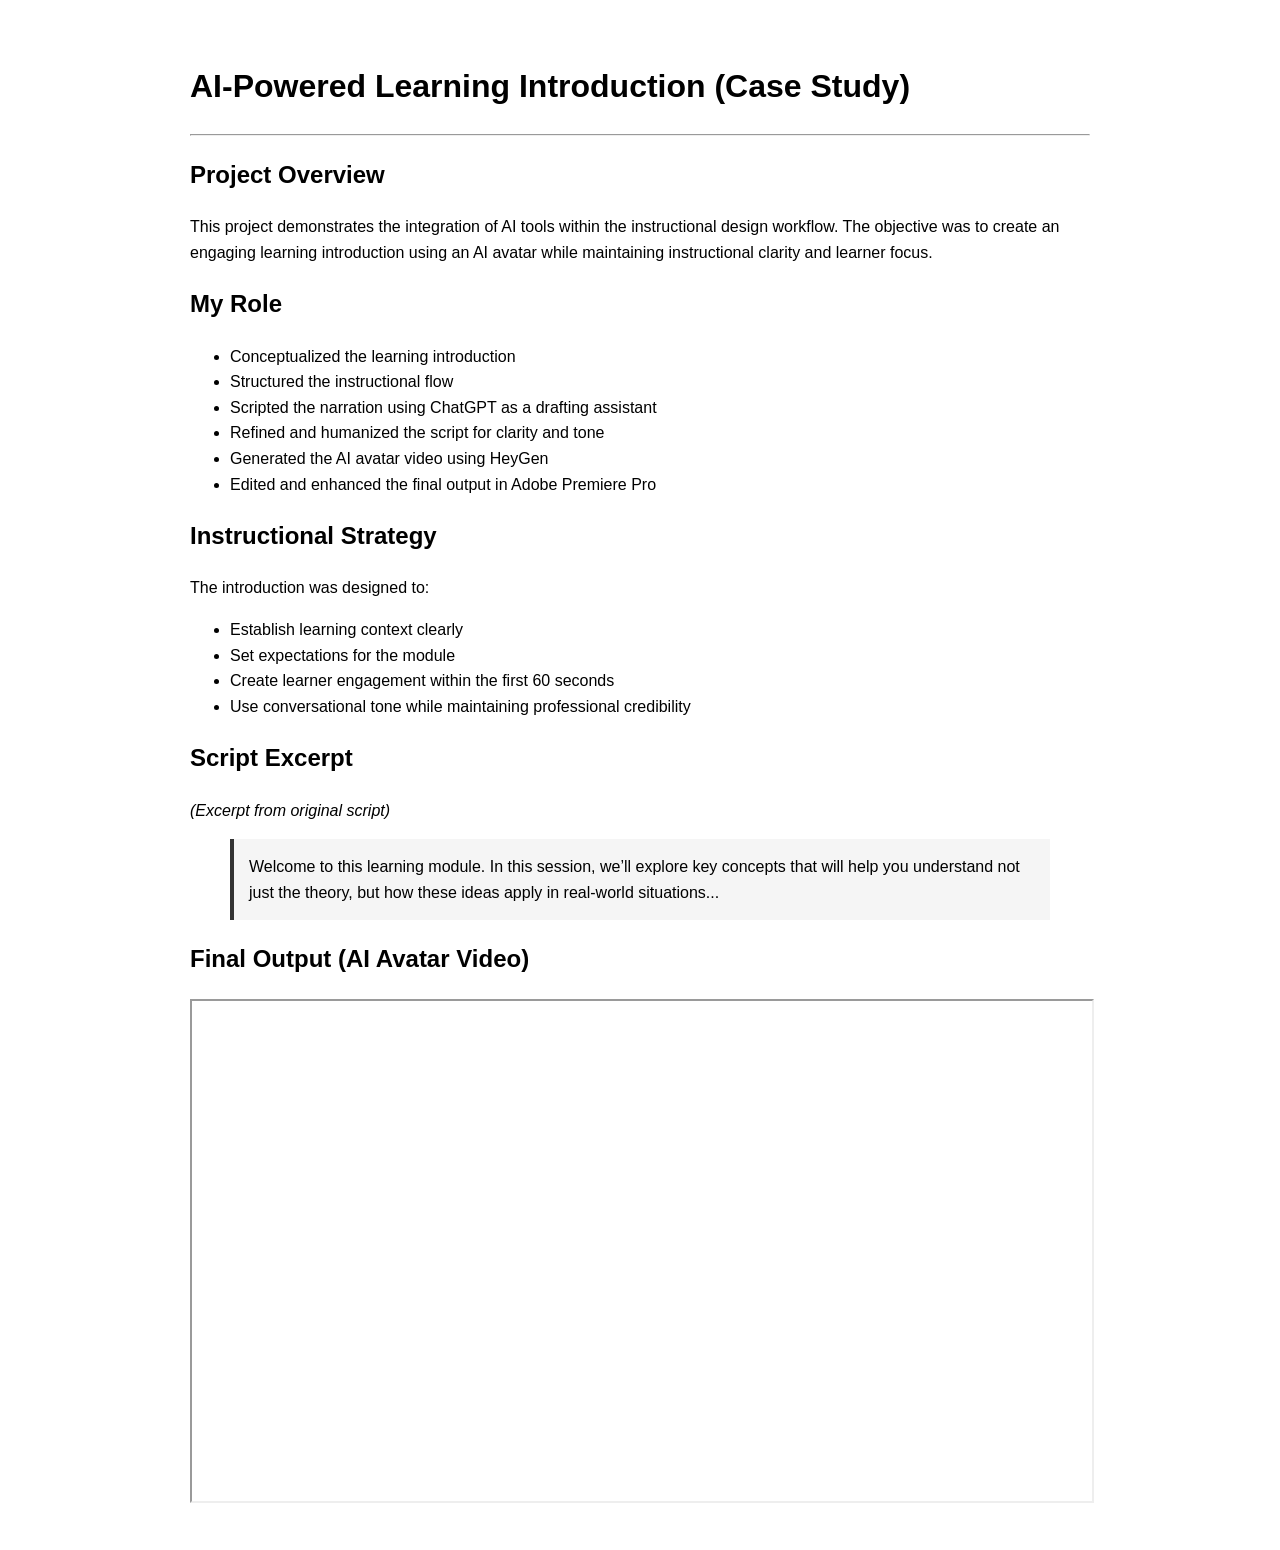
==== ai-learning-case-study/index.html @ e5932b34 "Create index.html" ====
<!DOCTYPE html>
<html>
<head>
    <title>AI-Powered Learning Case Study | Nishanth KV</title>
</head>
<body style="font-family: Arial; padding: 40px; max-width: 900px; margin: auto; line-height: 1.6;">

<h1>AI-Powered Learning Introduction (Case Study)</h1>

<hr>

<h2>Project Overview</h2>
<p>
This project demonstrates the integration of AI tools within the instructional design workflow. 
The objective was to create an engaging learning introduction using an AI avatar while maintaining instructional clarity and learner focus.
</p>

<h2>My Role</h2>
<ul>
<li>Conceptualized the learning introduction</li>
<li>Structured the instructional flow</li>
<li>Scripted the narration using ChatGPT as a drafting assistant</li>
<li>Refined and humanized the script for clarity and tone</li>
<li>Generated the AI avatar video using HeyGen</li>
<li>Edited and enhanced the final output in Adobe Premiere Pro</li>
</ul>

<h2>Instructional Strategy</h2>
<p>
The introduction was designed to:
</p>
<ul>
<li>Establish learning context clearly</li>
<li>Set expectations for the module</li>
<li>Create learner engagement within the first 60 seconds</li>
<li>Use conversational tone while maintaining professional credibility</li>
</ul>

<h2>Script Excerpt</h2>
<p><em>(Excerpt from original script)</em></p>

<blockquote style="background:#f5f5f5; padding:15px; border-left:4px solid #333;">
Welcome to this learning module. In this session, we’ll explore key concepts that will help you understand not just the theory, but how these ideas apply in real-world situations...
</blockquote>

<h2>Final Output (AI Avatar Video)</h2>

<iframe 
    src="https://drive.google.com/file/d/1EnBXJIhLk3XzHM3PKJEnW7cU-iz-Pl9U/preview" 
    width="100%" 
    height="500" 
    allow="autoplay">
</iframe>

</body>
</html>
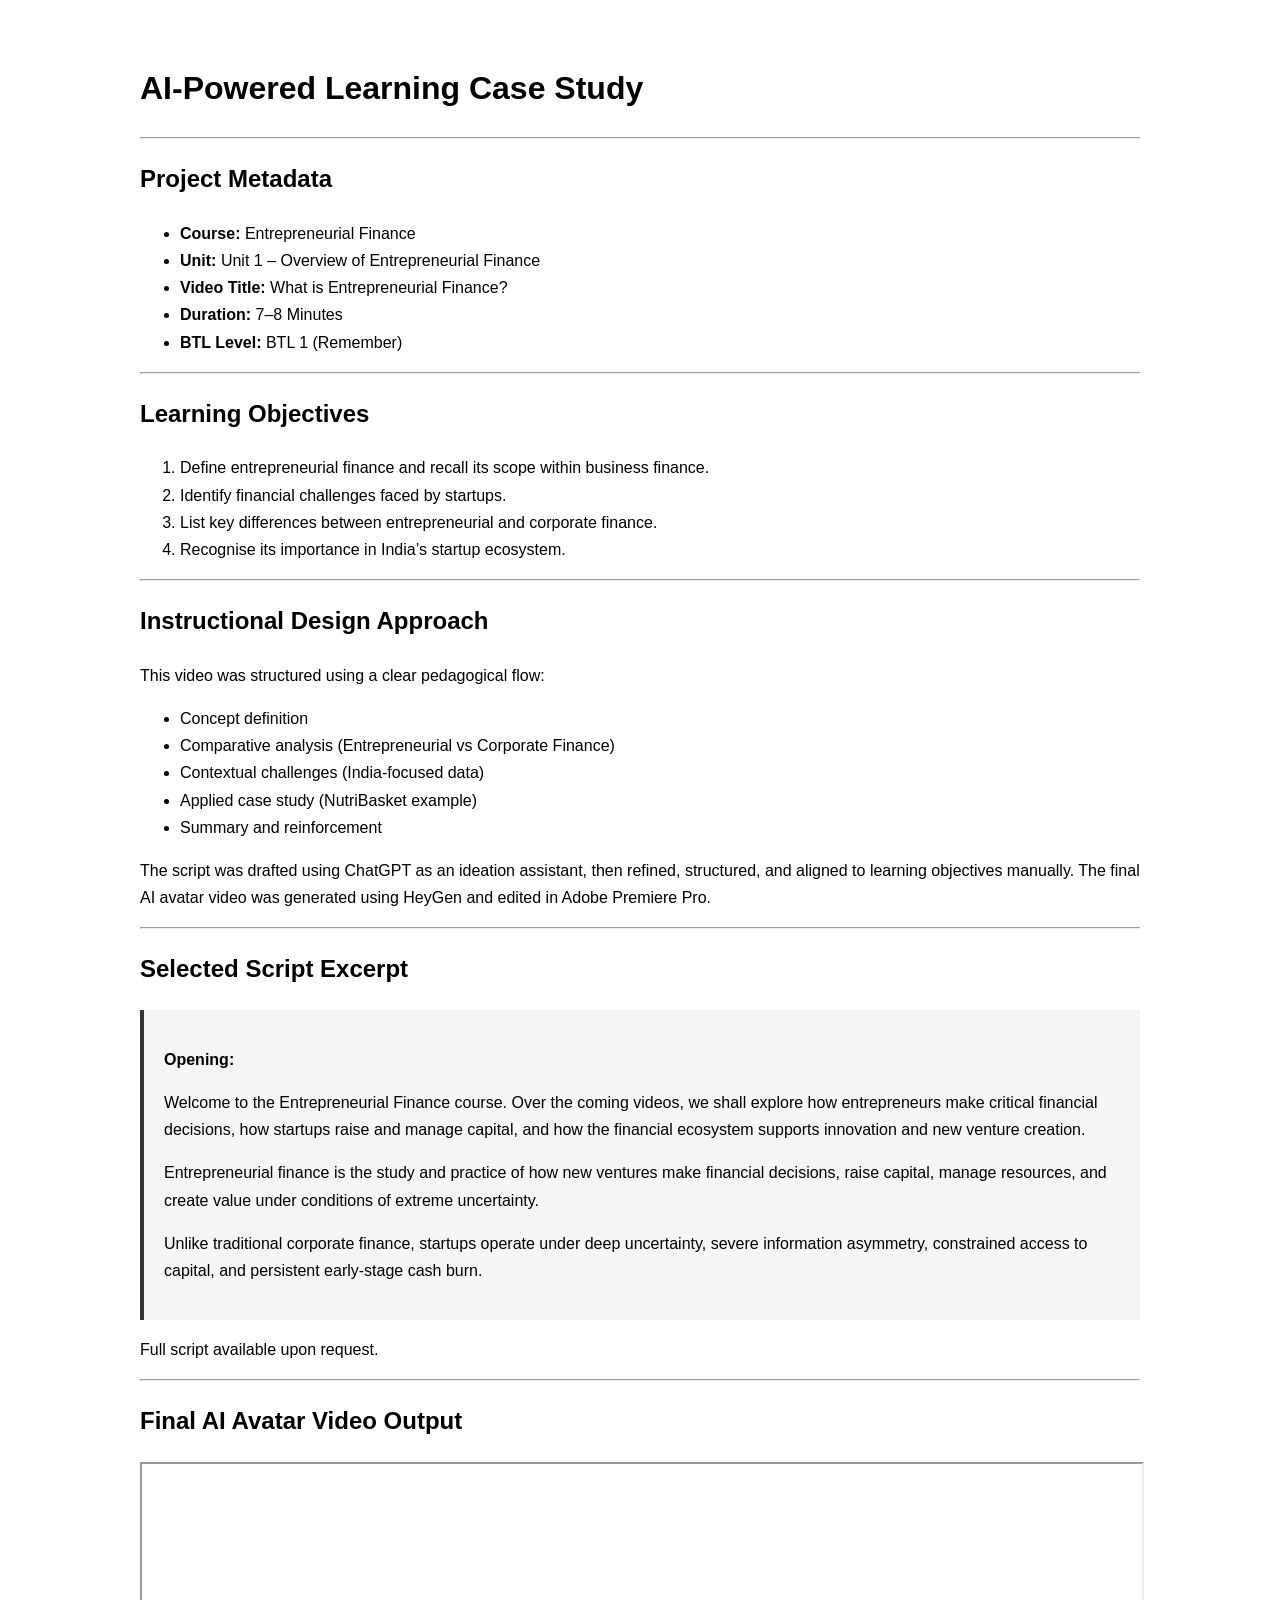
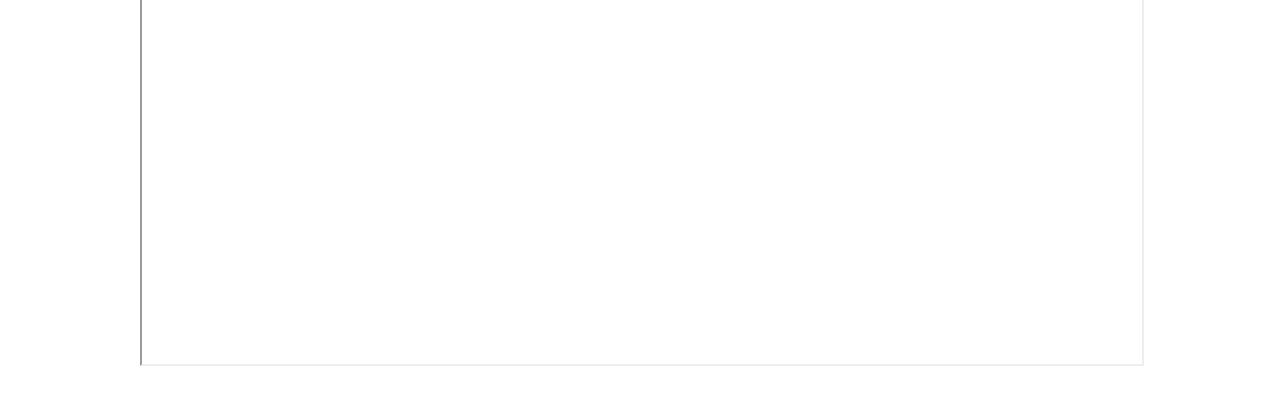
==== commit 319b685b: "Update index.html" ====
--- a/ai-learning-case-study/index.html
+++ b/ai-learning-case-study/index.html
@@ -3,47 +3,77 @@
 <head>
     <title>AI-Powered Learning Case Study | Nishanth KV</title>
 </head>
-<body style="font-family: Arial; padding: 40px; max-width: 900px; margin: auto; line-height: 1.6;">
+<body style="font-family: Arial; padding: 40px; max-width: 1000px; margin: auto; line-height: 1.7;">
 
-<h1>AI-Powered Learning Introduction (Case Study)</h1>
+<h1>AI-Powered Learning Case Study</h1>
 
 <hr>
 
-<h2>Project Overview</h2>
+<h2>Project Metadata</h2>
+<ul>
+<li><strong>Course:</strong> Entrepreneurial Finance</li>
+<li><strong>Unit:</strong> Unit 1 – Overview of Entrepreneurial Finance</li>
+<li><strong>Video Title:</strong> What is Entrepreneurial Finance?</li>
+<li><strong>Duration:</strong> 7–8 Minutes</li>
+<li><strong>BTL Level:</strong> BTL 1 (Remember)</li>
+</ul>
+
+<hr>
+
+<h2>Learning Objectives</h2>
+<ol>
+<li>Define entrepreneurial finance and recall its scope within business finance.</li>
+<li>Identify financial challenges faced by startups.</li>
+<li>List key differences between entrepreneurial and corporate finance.</li>
+<li>Recognise its importance in India’s startup ecosystem.</li>
+</ol>
+
+<hr>
+
+<h2>Instructional Design Approach</h2>
 <p>
-This project demonstrates the integration of AI tools within the instructional design workflow. 
-The objective was to create an engaging learning introduction using an AI avatar while maintaining instructional clarity and learner focus.
+This video was structured using a clear pedagogical flow:
 </p>
 
-<h2>My Role</h2>
 <ul>
-<li>Conceptualized the learning introduction</li>
-<li>Structured the instructional flow</li>
-<li>Scripted the narration using ChatGPT as a drafting assistant</li>
-<li>Refined and humanized the script for clarity and tone</li>
-<li>Generated the AI avatar video using HeyGen</li>
-<li>Edited and enhanced the final output in Adobe Premiere Pro</li>
+<li>Concept definition</li>
+<li>Comparative analysis (Entrepreneurial vs Corporate Finance)</li>
+<li>Contextual challenges (India-focused data)</li>
+<li>Applied case study (NutriBasket example)</li>
+<li>Summary and reinforcement</li>
 </ul>
 
-<h2>Instructional Strategy</h2>
 <p>
-The introduction was designed to:
+The script was drafted using ChatGPT as an ideation assistant, then refined, structured, and aligned to learning objectives manually. 
+The final AI avatar video was generated using HeyGen and edited in Adobe Premiere Pro.
 </p>
-<ul>
-<li>Establish learning context clearly</li>
-<li>Set expectations for the module</li>
-<li>Create learner engagement within the first 60 seconds</li>
-<li>Use conversational tone while maintaining professional credibility</li>
-</ul>
 
-<h2>Script Excerpt</h2>
-<p><em>(Excerpt from original script)</em></p>
+<hr>
 
-<blockquote style="background:#f5f5f5; padding:15px; border-left:4px solid #333;">
-Welcome to this learning module. In this session, we’ll explore key concepts that will help you understand not just the theory, but how these ideas apply in real-world situations...
-</blockquote>
+<h2>Selected Script Excerpt</h2>
 
-<h2>Final Output (AI Avatar Video)</h2>
+<div style="background:#f5f5f5; padding:20px; border-left:4px solid #333;">
+<p><strong>Opening:</strong></p>
+<p>
+Welcome to the Entrepreneurial Finance course. Over the coming videos, we shall explore how entrepreneurs make critical financial decisions, how startups raise and manage capital, and how the financial ecosystem supports innovation and new venture creation.
+</p>
+
+<p>
+Entrepreneurial finance is the study and practice of how new ventures make financial decisions, raise capital, manage resources, and create value under conditions of extreme uncertainty.
+</p>
+
+<p>
+Unlike traditional corporate finance, startups operate under deep uncertainty, severe information asymmetry, constrained access to capital, and persistent early-stage cash burn.
+</p>
+</div>
+
+<p>
+Full script available upon request.
+</p>
+
+<hr>
+
+<h2>Final AI Avatar Video Output</h2>
 
 <iframe 
     src="https://drive.google.com/file/d/1EnBXJIhLk3XzHM3PKJEnW7cU-iz-Pl9U/preview" 
